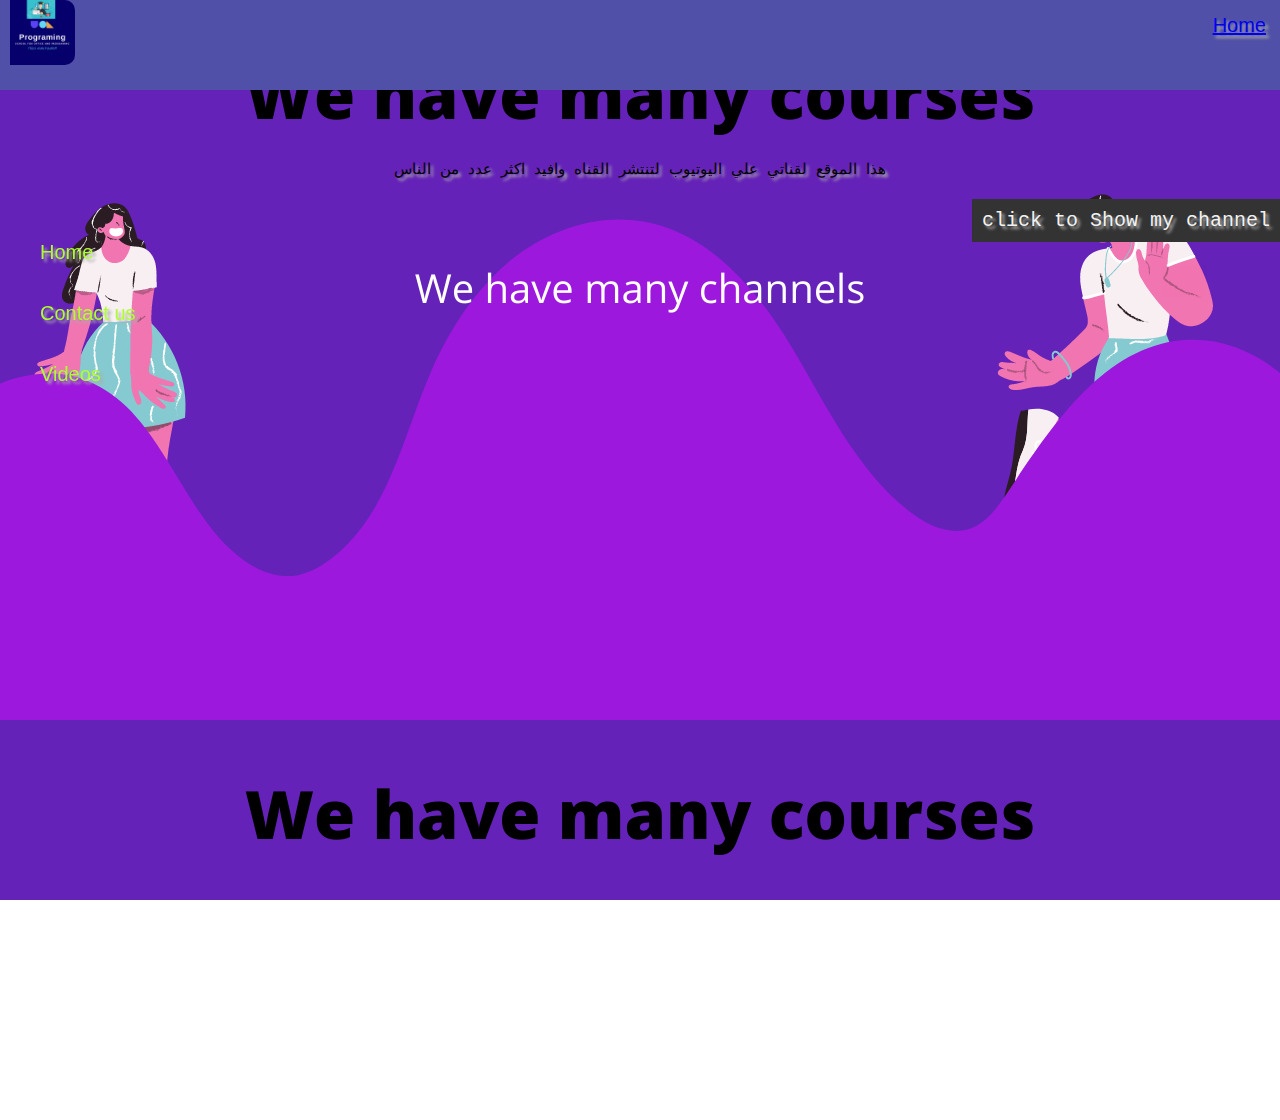
==== About.html @ 04c50d83 "first commit" ====
<!DOCTYPE html>
<html lang="en">
<head>
        <link rel="icon" type="image/png" href="/favicon.ico"/>
        <meta charset="UTF-8">
        <meta http-equiv="X-UA-Compatible" content="IE=edge">
        <meta name="viewport" content="width=device-width, initial-scale=1.0">
        <title>About Us</title>
        <link rel="stylesheet" href="style1.css">
</head>
<body class="p">
          <div class="top">
                    <img src="logo.jpg" alt="" class="logo">
                    <ul>
                              <li><a href="/index.php">Home</a></li>
                    </ul>
          </div>
          <br>
          <br>
          <br>
          <br>
          <br>
          <br>
          <br>
          <br>
          <p class="pro">هذا الموقع لقناتي علي اليوتيوب لتنتشر القناه وافيد اكثر عدد من الناس</p>
          <br>
          <a href="http://www.youtube.com/channel/UC1YTVmV31RZV2oie1kKpJkw" class="a_tag" target="_blank"> click to Show my channel </a>
          <div class="side">
                    <ul>
                              <li><a href="index.php">Home</a></li>
                              <li><a href="Contact Us.html" target="_blank">Contact us</a></li>
                              <li><a href="Videos.html" target="_blank">Videos</a></li>
                    </ul>
          </div>
</body>
</html>
---- style1.css ----
*{

          padding:0;
          margin: 0;
          font-family:'Gill Sans', 'Gill Sans MT', Calibri, 'Trebuchet MS', sans-serif;
          background-attachment: fixed;
          font-family: "Sofia", sans-serif;
          font-family: "Audiowide", sans-serif;
          font-family: "Sofia", sans-serif;
          font-size: 20px;
          text-shadow: 3px 3px 3px #ababab;
          /* background: url("Colorful Foundational Problem Statement Brainstorm Presentation.gif"); */
}
video {
    width: 50%;
}

#P {
    background-image: url(1.png);
}

body{
          position: relative;
          background-image: url(2.png);
}
.top{
          position:fixed;
          top: 0;
          left: 0;
          display: block;
          background-color: rgb(80, 80, 168);
          width: 100%;
          padding: initial 20px;
          font-size: 1em;
          text-align: center;
          height: 10%;
}



.top ul{
          list-style: none;
          float: right;
          color: white;
          margin-bottom: 50px;
}
.top ul li{
          display: block;
          float: left;
          margin: 4px;
          padding:10px;
          color: wheat;
}
/* details {
    position:fixed;
    top: 0;
    left: 0;
    display: block;
    background-color: rgb(80, 80, 168);
    width: 100%;
    padding: initial 20px;
    font-size: 1.2em;
    text-align: center;
} */
.logo{
          float: left;
          color: silver;
          padding-left: 10px;          90rflow: hidden;        9x-w;
          border-radius: 10px;
        dth: 100px;
          max-height: 65px;
}

.logo div {
          width: 20px;
          height: 100px;
          background-color: red;
          border-radius: 208px;
          animation-name: hanafy;
          animation-duration: 3s;
          animation-iteration-count: infinite;
}

@keyframes hanafy {
          0% {
                    background-color: red;
                    margin: 0%;
          }
          50% {
                    background-color: yellow;
                    margin: 0%;
          }
          100% {
                    background-color: red;
                    margin: 0%;
          }
}

.main{
          position: absolute;
          top: 130px;
          width: 60%;
          left: 25%;
          padding:2%;
}
      
.main h1{
          border-bottom: 4px navy solid;
          margin-bottom: 15px;
}
      
.main p{
          color: darkslategray;    
}
.main details {
    color: darkslategray;
}
      
.side{
          position: absolute;
          float: left;
          height: 100vh;
          width: 25%;
          top: 220px;
      
      
}
      
.side ul{
          padding-left: 25px;
          list-style: none;
      
}
      
.side ul li{
          padding: 15px;
          font-size: 1.3em;
}
      
.side ul li a{
          text-decoration: none;
          color: greenyellow;
}
      
.side ul li:hover{
          padding: 10px;
          border-bottom: 2px blueviolet solid;
          font-size: 1.5em;
          color:navy;
}

.a_tag {
    text-decoration: none;
    padding: 10px;
    margin : Auto;
    align-items: center;
    position: relative;
    background-color: #333;
    overflow: hidden;
    float: right;
    color: #f2f2f2;
    font-family: 'Courier New', Courier, monospace;
    font-size: 20px;
}
/* .p {
    background-image: url(resize.jpg);
} */

.pro {
          text-align: center;
          font-family: 'Courier New', Courier, monospace;
          font-size: 4mm;
}

.proo {
    font-size: 20px;
    text-align: center;
}

.project {
    text-decoration: none;
    padding: 10px;
    margin : Auto;
    align-items: center;
    position: relative;
    background-color: #00002e;
    overflow: hidden;
    float: right;
    color: #f2f2f2;
    font-family: 'Courier New', Courier, monospace;
    font-size: 20px;
}
.projects {
    text-decoration: none;
    padding: 10px;
    margin-top : 30px;
    align-items: center;
    position: relative;
    background-color: #00002e;
    overflow: hidden;
    float: right;
    color: #f2f2f2;
    font-family: 'Courier New', Courier, monospace;
    font-size: 20px;
}

.projectss {
    text-decoration: none;
    padding: 10px;
    margin-left: 1000px;
    margin-top : 35px;
    align-items: right;
    position: relative;
    background-color: #00002e;
    overflow: hidden;
    float: right;
    color: #f2f2f2;
    font-family: 'Courier New', Courier, monospace;
    font-size: 20px;
}
.square {
    text-decoration: none;
    padding: 10px;
    margin-left: 1000px;
    margin-top : 20px;
    align-items: right;
    position: relative;
    background-color: #00002e;
    overflow: hidden;
    float: right;
    color: #f2f2f2;
    font-family: 'Courier New', Courier, monospace;
    font-size: 20px;
}
.analyzer {
    text-decoration: none;
    padding: 10px;
    margin-left: 1000px;
    margin-top : 10px;
    align-items: right;
    position: relative;
    background-color: #00002e;
    overflow: hidden;
    float: right;
    color: #f2f2f2;
    font-family: 'Courier New', Courier, monospace;
    font-size: 20px;
}
.command {
    text-decoration: none;
    padding: 10px;
    margin-left: 1000px;
    margin-top : 5px;
    align-items: right;
    position: relative;
    background-color: #00002e;
    overflow: hidden;
    float: right;
    color: #f2f2f2;
    font-family: 'Courier New', Courier, monospace;
    font-size: 20px;
}

* {
  box-sizing: border-box;
}

body {
  margin: 0;
  font-family: Arial;
  font-size: 17px;
}

#myVideo {
  position: fixed;
  right: 0;
  bottom: 0;
  min-width: 100%; 
  min-height: 100%;
}

.content {
  position: fixed;
  bottom: 0;
  background: rgba(0, 0, 0, 0.5);
  color: #f1f1f1;
  width: 100%;
  padding: 20px;
}

#myBtn {
  width: 200px;
  font-size: 18px;
  padding: 10px;
  border: none;
  background: #000;
  color: #fff;
  cursor: pointer;
}

#myBtn:hover {
  background: #ddd;
  color: black;
}
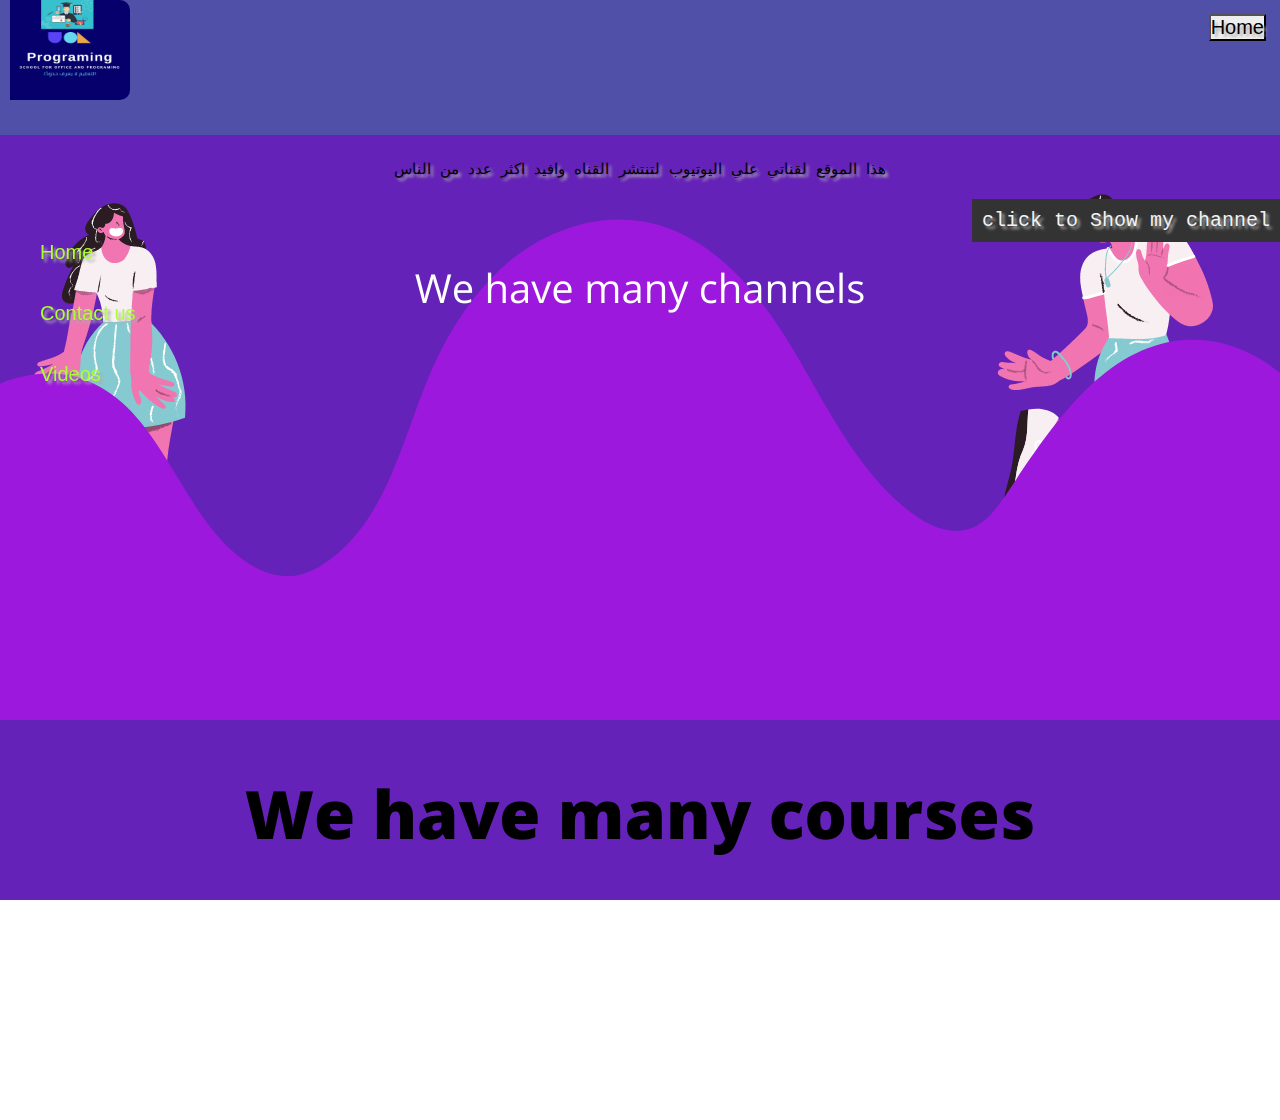
==== commit 16b4208e: "index" ====
--- a/About.html
+++ b/About.html
@@ -7,12 +7,13 @@
         <meta name="viewport" content="width=device-width, initial-scale=1.0">
         <title>About Us</title>
         <link rel="stylesheet" href="style1.css">
+        <link href="https://cdn.jsdelivr.net/npm/bootstrap@5.1.3/dist/css/bootstrap.min.css" rel="stylesheet" integrity="sha384-1BmE4kWBq78iYhFldvKuhfTAU6auU8tT94WrHftjDbrCEXSU1oBoqyl2QvZ6jIW3" crossorigin="anonymous">
 </head>
 <body class="p">
           <div class="top">
-                    <img src="logo.jpg" alt="" class="logo">
+                    <img src="logo.jpg" alt="" id="logo" class="rounded-circle img-thumbnail">
                     <ul>
-                              <li><a href="/index.php">Home</a></li>
+                              <li><button type="button" class="btn btn-outline-primary"onclick="window.location.href='index.html';">Home</button></li>
                     </ul>
           </div>
           <br>
--- a/style1.css
+++ b/style1.css
@@ -1,7 +1,7 @@
-*{
-
-          padding:0;
-          margin: 0;
+*{
+
+          padding:0;
+          margin: 0;
           font-family:'Gill Sans', 'Gill Sans MT', Calibri, 'Trebuchet MS', sans-serif;
           background-attachment: fixed;
           font-family: "Sofia", sans-serif;
@@ -9,7 +9,7 @@
           font-family: "Sofia", sans-serif;
           font-size: 20px;
           text-shadow: 3px 3px 3px #ababab;
-          /* background: url("Colorful Foundational Problem Statement Brainstorm Presentation.gif"); */
+          /* background: url("Colorful Foundational Problem Statement Brainstorm Presentation.gif"); */
 }
 video {
     width: 50%;
@@ -18,37 +18,37 @@
 #P {
     background-image: url(1.png);
 }
-
-body{
+
+body{
           position: relative;
-          background-image: url(2.png);
-}
-.top{
-          position:fixed;
-          top: 0;
-          left: 0;
-          display: block;
-          background-color: rgb(80, 80, 168);
-          width: 100%;
-          padding: initial 20px;
-          font-size: 1em;
+          background-image: url(2.png);
+}
+.top{
+          position:fixed;
+          top: 0;
+          left: 0;
+          display: block;
+          background-color: rgb(80, 80, 168);
+          width: 100%;
+          padding: initial 20px;
+          font-size: 1em;
           text-align: center;
-          height: 10%;
-}
-
-
-
-.top ul{
-          list-style: none;
-          float: right;
+          height: 15%;
+}
+
+
+
+.top ul{
+          list-style: none;
+          float: right;
           color: white;
-          margin-bottom: 50px;
-}
-.top ul li{
-          display: block;
-          float: left;
-          margin: 4px;
-          padding:10px;
+          margin-bottom: 50px;
+}
+.top ul li{
+          display: block;
+          float: left;
+          margin: 4px;
+          padding:10px;
           color: wheat;
 }
 /* details {
@@ -61,95 +61,99 @@
     padding: initial 20px;
     font-size: 1.2em;
     text-align: center;
-} */
-.logo{
-          float: left;
-          color: silver;
-          padding-left: 10px;-          90rflow: hidden;        9x-w;
+} */
+#logo{
+          float: left;
+          color: silver;
+          padding-left: 10px;
+          float: hidden;
           border-radius: 10px;
-        dth: 100px;
-          max-height: 65px;
-}
-
-.logo div {
-          width: 20px;
-          height: 100px;
-          background-color: red;
-          border-radius: 208px;
-          animation-name: hanafy;
-          animation-duration: 3s;
-          animation-iteration-count: infinite;
-}
-
-@keyframes hanafy {
-          0% {
-                    background-color: red;
-                    margin: 0%;
-          }
-          50% {
-                    background-color: yellow;
-                    margin: 0%;
-          }
-          100% {
-                    background-color: red;
-                    margin: 0%;
-          }
-}
-
-.main{
-          position: absolute;
-          top: 130px;
-          width: 60%;
-          left: 25%;
-          padding:2%;
-}
-      
-.main h1{
-          border-bottom: 4px navy solid;
-          margin-bottom: 15px;
-}
-      
-.main p{
-          color: darkslategray;    
+          width: 130px;
+          max-height: 100px;
+}
+
+#logo div {
+          width: 20px;
+          height: 100px;
+          background-color: red;
+          border-radius: 208px;
+          animation-name: hanafy;
+          animation-duration: 3s;
+          animation-iteration-count: infinite;
+}
+
+#logo div input {
+  background-color: burlywood;
+}
+
+@keyframes hanafy {
+          0% {
+                    background-color: red;
+                    margin: 0%;
+          }
+          50% {
+                    background-color: yellow;
+                    margin: 0%;
+          }
+          100% {
+                    background-color: red;
+                    margin: 0%;
+          }
+}
+
+.main{
+          position: absolute;
+          top: 130px;
+          width: 60%;
+          left: 25%;
+          padding:2%;
+}
+      
+.main h1{
+          border-bottom: 4px navy solid;
+          margin-bottom: 15px;
+}
+      
+.main p{
+          color: darkslategray;    
 }
 .main details {
     color: darkslategray;
-}
-      
-.side{
-          position: absolute;
-          float: left;
-          height: 100vh;
-          width: 25%;
-          top: 220px;
-      
-      
-}
-      
-.side ul{
-          padding-left: 25px;
-          list-style: none;
-      
-}
-      
-.side ul li{
-          padding: 15px;
-          font-size: 1.3em;
-}
-      
-.side ul li a{
+}
+      
+.side{
+          position: absolute;
+          float: left;
+          height: 100vh;
+          width: 25%;
+          top: 220px;
+      
+      
+}
+      
+.side ul{
+          padding-left: 25px;
+          list-style: none;
+      
+}
+      
+.side ul li{
+          padding: 15px;
+          font-size: 1.3em;
+}
+      
+.side ul li a{
           text-decoration: none;
-          color: greenyellow;
-}
-      
-.side ul li:hover{
-          padding: 10px;
-          border-bottom: 2px blueviolet solid;
-          font-size: 1.5em;
-          color:navy;
-}
-
+          color: greenyellow;
+}
+      
+.side ul li:hover{
+          padding: 10px;
+          border-bottom: 2px blueviolet solid;
+          font-size: 1.5em;
+          color:navy;
+}
+
 .a_tag {
     text-decoration: none;
     padding: 10px;
@@ -161,16 +165,16 @@
     float: right;
     color: #f2f2f2;
     font-family: 'Courier New', Courier, monospace;
-    font-size: 20px;
-}
-/* .p {
-    background-image: url(resize.jpg);
-} */
-
+    font-size: 20px;
+}
+/* .p {
+    background-image: url(resize.jpg);
+} */
+
 .pro {
-          text-align: center;
-          font-family: 'Courier New', Courier, monospace;
-          font-size: 4mm;
+          text-align: center;
+          font-family: 'Courier New', Courier, monospace;
+          font-size: 4mm;
 }
 
 .proo {
